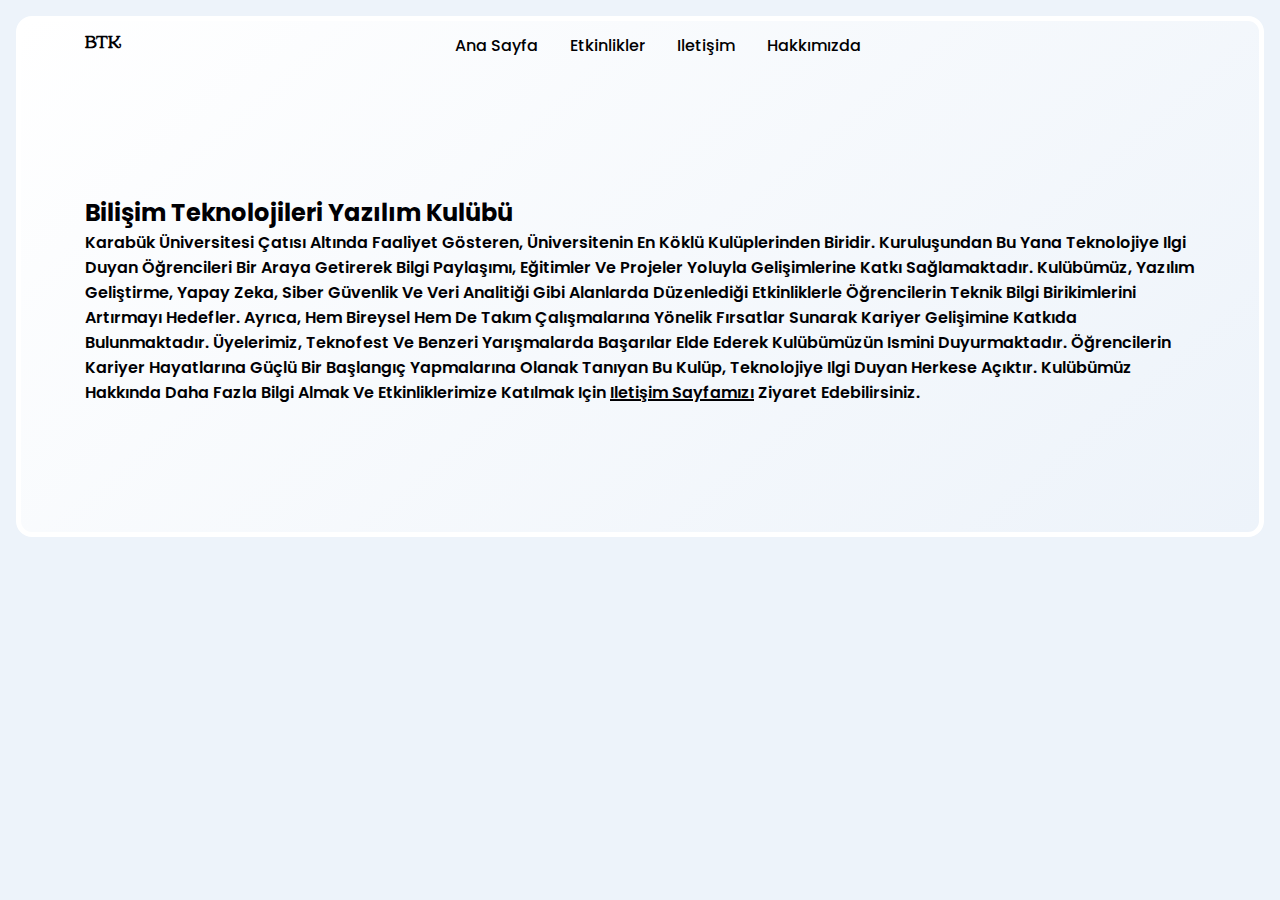
==== about.html @ 4ae65ccd "create about and update" ====
<!DOCTYPE html>
<html lang="en">

<head>
    <meta charset="UTF-8">
    <meta name="viewport" content="width=device-width, initial-scale=1.0">
    <title>Bilişim Teknolojileri Yazılım Kulübü</title>

    <link rel="stylesheet" href="style.css">
</head>

<body>
    <main>
        <div class="container">
            <div class="box">
                <div class="navbar">
                    <h4>BTK</h4>
                    <div class="links">
                        <a href="/index.html">Ana Sayfa</a>
                        <a href="#">etkinlikler</a>
                        <a href="/content.html">iletişim</a>
                        <a href="/about.html">hakkımızda</a>
                        <img id="close" src="images/close (1).png" alt="">
                    </div>
                    <div class="leng">
                        <img id="menu" src="images/menu.png" alt="">
                    </div>
                </div>
                <div class="content">
                    <h2>Bilişim Teknolojileri Yazılım Kulübü</h2>
                    <p>Karabük Üniversitesi çatısı altında faaliyet gösteren, üniversitenin en köklü kulüplerinden biridir. 
                        Kuruluşundan bu yana teknolojiye ilgi duyan öğrencileri bir araya getirerek bilgi paylaşımı, 
                        eğitimler ve projeler yoluyla gelişimlerine katkı sağlamaktadır. Kulübümüz, yazılım geliştirme, yapay zeka, 
                        siber güvenlik ve veri analitiği gibi alanlarda düzenlediği etkinliklerle öğrencilerin teknik bilgi birikimlerini 
                        artırmayı hedefler. Ayrıca, hem bireysel hem de takım çalışmalarına yönelik fırsatlar sunarak kariyer gelişimine katkıda bulunmaktadır.
                        Üyelerimiz, teknofest ve benzeri yarışmalarda başarılar elde ederek kulübümüzün ismini duyurmaktadır. 
                        Öğrencilerin kariyer hayatlarına güçlü bir başlangıç yapmalarına olanak tanıyan bu kulüp, teknolojiye ilgi duyan herkese açıktır.
                        Kulübümüz hakkında daha fazla bilgi almak ve etkinliklerimize katılmak için <a href="/content.html">iletişim sayfamızı</a> ziyaret edebilirsiniz.
                    </p>
                </div>
            </div>
        </div>
    </main>

    <script src="script.js"></script>
</body>

</html>
---- style.css ----
@import url('https://fonts.googleapis.com/css2?family=Poppins:ital,wght@0,100;0,200;0,300;0,400;0,500;0,600;0,700;0,800;0,900;1,100;1,200;1,300;1,400;1,500;1,600;1,700;1,800;1,900&display=swap');
@font-face {
    font-family: Catchy;
    src: url(fonts/Catchy\ Mager.ttf);
  }

  :root {
    --main-clr: #edf3fa;
    --text-clr: #000003;
    --white-clr: #ffffff;
}


* {
    margin: 0;
    padding: 0;
    box-sizing: border-box;
    text-transform: capitalize;
    font-family: "Poppins", system-ui;
    color: var(--text-clr);
}




html,
body,
main {
    width: 100%;
    height: 100%;
}

body {
    background: var(--main-clr);
}


.container {
    width: 100%;
    height: 100vh;
    padding: 1rem;
    display: flex;
    flex-wrap: wrap;
    gap: 1rem;
}

.container .box:first-child {
    flex: 1 0 100%;
    padding: 0rem 4rem;
    padding-top: 0;
}

.container .box {
    flex: 1 0 300px;
    background: linear-gradient(140deg, var(--white-clr), var(--main-clr));
    border-radius: 1rem;
    border: 5px solid var(--white-clr);
    padding: 1rem;
    height: 60%;
    position: relative;
}

.container .box:not(:first-child) {
    height: calc(40% - 1rem);
}

.container .box .navbar {
    padding: .5rem 0;
    width: 100%;
    height: 3rem;
    display: flex;
    align-items: center;
    justify-content: space-between;
}

.container .box .navbar h4 {
    font-family: Catchy;
    font-size: 1.2rem;
}

.container .box .navbar div {
    display: flex;
    align-items: center;
    gap: 2rem;
    font-size: 1rem;
}

.container .box .navbar div img {
    height: 1.2rem;
    vertical-align: middle;
    cursor: pointer;
    display: none;
}

.container .box .navbar div a {
    color: var(--text-clr);
    text-decoration: none;
    font-weight: 500;
    transition: all .2s ease;
}

.container .box .navbar div a:hover {
    color: #00000379;
}

.container .box .navbar .leng a span {
    width: 10px;
    height: 10px;
    background: linear-gradient(90deg,#bbffc5, #03ec26);
    display: inline-block;
    vertical-align: middle;
    border-radius: 50%;
}

.container .box .navbar .leng a:has(span) {
    font-weight: 600;
}

.container .box .content {
    width: 100%;
    height: calc(100% - 3rem);
    display: flex;
    justify-content: center;
    flex-direction: column;
    position: relative;
    overflow: hidden;
}

.container .box .content h1 {
    font-size: 5rem;
    max-width: 45rem;
    font-family: Catchy;
    font-weight: 500;
    margin-bottom: 1rem;
}

.container .box .content p {
    font-weight: 600;
}

.container .box .content p a {
    text-decoration: underline 2px;
}

.container .box .content .button {
    margin-top: 2rem;
}

.container .box .content .button a {
    font-size: .9rem;
    background: var(--text-clr);
    color: var(--white-clr);
    padding: .7rem 1rem;
    text-decoration: none;
    border-radius: 2rem;
    transition: all .3s ease-in;
}

.container .box .content .button a:hover {
    background: #0000039a;
}

.container .box .content img {
    height: 80%;
    position: absolute;
    bottom: 0rem;
    right: 0;
}


.container .box h3 {
    font-size: 1.5rem;
    font-weight: 500;
}



.image {
    width: 100%;
    height: calc(100% - 4rem);
    margin-top: .5rem;
    border-radius: .5rem;
    overflow: hidden;
}

.container .box:not(:first-child) .image img {
    width: 100%;
    height: 100%;
    object-fit: cover; /* Ensures the image covers the box without stretching */

}

@media (max-width: 1055px) {
    .container .box .content h1 {
        font-size: 4rem;
        max-width: 40rem;
    }

}

@media (max-width: 950px) {
    .container .box .content h1 {
        font-size: 2rem;
        max-width: 30rem;
    }
}

@media (max-width: 775px)  {
    .container .box .content img {
        display: none;
    }

.container .box:first-child {
    padding: 0 2rem;
}

}

@media (max-width: 560px) {
    .container .box .navbar .links {
        position: fixed;
        top: 0;
        overflow: hidden;
        left: 0;
        z-index: 100;
        width: 100vw;
        max-height: 0;
        background: var(--main-clr);
        align-items: center;
        justify-content: center;
        flex-direction: column;
        box-shadow: 2px 0 10px rgba(0, 0, 3, 0.219);
        transition: all .4s ease;
        
    }

    .container .box .navbar div img {
        display: inline-block;
    }

    .container .box .navbar .links.active {
        display: flex;
        padding: 4rem;
        max-height: 15rem;
    }

    .container .box .navbar .links img {
        position: absolute;
        top: 2rem;
        right: 3rem;
        height: 1.5rem;
        background: #0000031e;
        padding: .5rem;
        border-radius: .5rem;
    }


}
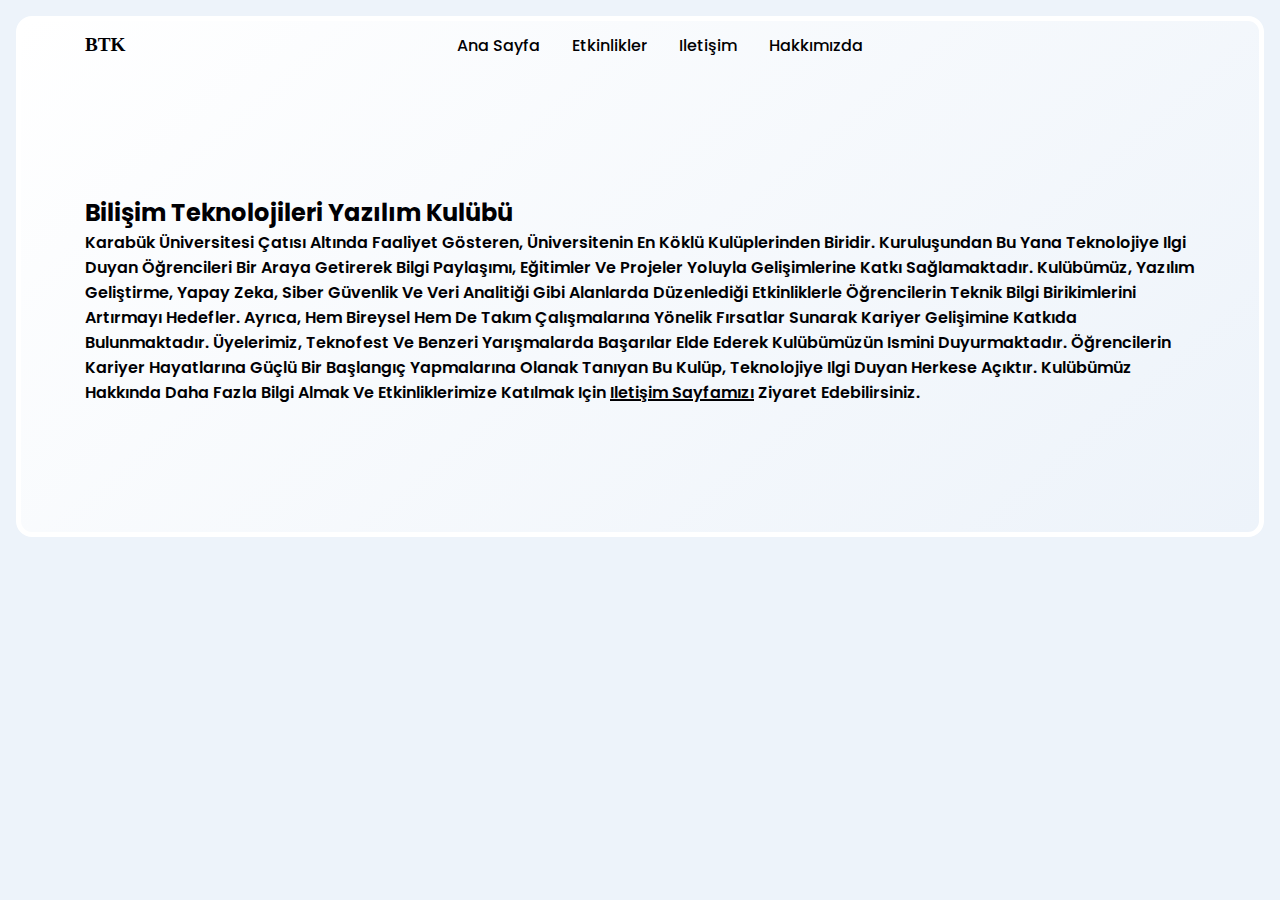
==== commit 9e320bb4: "update" ====
--- a/about.html
+++ b/about.html
@@ -6,7 +6,7 @@
     <meta name="viewport" content="width=device-width, initial-scale=1.0">
     <title>Bilişim Teknolojileri Yazılım Kulübü</title>
 
-    <link rel="stylesheet" href="style.css">
+    <link rel="stylesheet" href="css/style.css">
 </head>
 
 <body>
--- a/css/style.css
+++ b/css/style.css
@@ -0,0 +1,258 @@
+@import url('https://fonts.googleapis.com/css2?family=Poppins:ital,wght@0,100;0,200;0,300;0,400;0,500;0,600;0,700;0,800;0,900;1,100;1,200;1,300;1,400;1,500;1,600;1,700;1,800;1,900&display=swap');
+@font-face {
+    font-family: Catchy;
+    src: url(fonts/Catchy\ Mager.ttf);
+  }
+
+  :root {
+    --main-clr: #edf3fa;
+    --text-clr: #000003;
+    --white-clr: #ffffff;
+}
+
+
+* {
+    margin: 0;
+    padding: 0;
+    box-sizing: border-box;
+    text-transform: capitalize;
+    font-family: "Poppins", system-ui;
+    color: var(--text-clr);
+}
+
+
+
+
+html,
+body,
+main {
+    width: 100%;
+    height: 100%;
+}
+
+body {
+    background: var(--main-clr);
+}
+
+
+.container {
+    width: 100%;
+    height: 100vh;
+    padding: 1rem;
+    display: flex;
+    flex-wrap: wrap;
+    gap: 1rem;
+}
+
+.container .box:first-child {
+    flex: 1 0 100%;
+    padding: 0rem 4rem;
+    padding-top: 0;
+}
+
+.container .box {
+    flex: 1 0 300px;
+    background: linear-gradient(140deg, var(--white-clr), var(--main-clr));
+    border-radius: 1rem;
+    border: 5px solid var(--white-clr);
+    padding: 1rem;
+    height: 60%;
+    position: relative;
+}
+
+.container .box:not(:first-child) {
+    height: calc(40% - 1rem);
+}
+
+.container .box .navbar {
+    padding: .5rem 0;
+    width: 100%;
+    height: 3rem;
+    display: flex;
+    align-items: center;
+    justify-content: space-between;
+}
+
+.container .box .navbar h4 {
+    font-family: Catchy;
+    font-size: 1.2rem;
+}
+
+.container .box .navbar div {
+    display: flex;
+    align-items: center;
+    gap: 2rem;
+    font-size: 1rem;
+}
+
+.container .box .navbar div img {
+    height: 1.2rem;
+    vertical-align: middle;
+    cursor: pointer;
+    display: none;
+}
+
+.container .box .navbar div a {
+    color: var(--text-clr);
+    text-decoration: none;
+    font-weight: 500;
+    transition: all .2s ease;
+}
+
+.container .box .navbar div a:hover {
+    color: #00000379;
+}
+
+.container .box .navbar .leng a span {
+    width: 10px;
+    height: 10px;
+    background: linear-gradient(90deg,#bbffc5, #03ec26);
+    display: inline-block;
+    vertical-align: middle;
+    border-radius: 50%;
+}
+
+.container .box .navbar .leng a:has(span) {
+    font-weight: 600;
+}
+
+.container .box .content {
+    width: 100%;
+    height: calc(100% - 3rem);
+    display: flex;
+    justify-content: center;
+    flex-direction: column;
+    position: relative;
+    overflow: hidden;
+}
+
+.container .box .content h1 {
+    font-size: 5rem;
+    max-width: 45rem;
+    font-family: Catchy;
+    font-weight: 500;
+    margin-bottom: 1rem;
+}
+
+.container .box .content p {
+    font-weight: 600;
+}
+
+.container .box .content p a {
+    text-decoration: underline 2px;
+}
+
+.container .box .content .button {
+    margin-top: 2rem;
+}
+
+.container .box .content .button a {
+    font-size: .9rem;
+    background: var(--text-clr);
+    color: var(--white-clr);
+    padding: .7rem 1rem;
+    text-decoration: none;
+    border-radius: 2rem;
+    transition: all .3s ease-in;
+}
+
+.container .box .content .button a:hover {
+    background: #0000039a;
+}
+
+.container .box .content img {
+    height: 80%;
+    position: absolute;
+    bottom: 0rem;
+    right: 0;
+}
+
+
+.container .box h3 {
+    font-size: 1.5rem;
+    font-weight: 500;
+}
+
+
+
+.image {
+    width: 100%;
+    height: calc(100% - 4rem);
+    margin-top: .5rem;
+    border-radius: .5rem;
+    overflow: hidden;
+}
+
+.container .box:not(:first-child) .image img {
+    width: 100%;
+    height: 100%;
+    object-fit: cover; /* Ensures the image covers the box without stretching */
+
+}
+
+@media (max-width: 1055px) {
+    .container .box .content h1 {
+        font-size: 4rem;
+        max-width: 40rem;
+    }
+
+}
+
+@media (max-width: 950px) {
+    .container .box .content h1 {
+        font-size: 2rem;
+        max-width: 30rem;
+    }
+}
+
+@media (max-width: 775px)  {
+    .container .box .content img {
+        display: none;
+    }
+
+.container .box:first-child {
+    padding: 0 2rem;
+}
+
+}
+
+@media (max-width: 560px) {
+    .container .box .navbar .links {
+        position: fixed;
+        top: 0;
+        overflow: hidden;
+        left: 0;
+        z-index: 100;
+        width: 100vw;
+        max-height: 0;
+        background: var(--main-clr);
+        align-items: center;
+        justify-content: center;
+        flex-direction: column;
+        box-shadow: 2px 0 10px rgba(0, 0, 3, 0.219);
+        transition: all .4s ease;
+        
+    }
+
+    .container .box .navbar div img {
+        display: inline-block;
+    }
+
+    .container .box .navbar .links.active {
+        display: flex;
+        padding: 4rem;
+        max-height: 15rem;
+    }
+
+    .container .box .navbar .links img {
+        position: absolute;
+        top: 2rem;
+        right: 3rem;
+        height: 1.5rem;
+        background: #0000031e;
+        padding: .5rem;
+        border-radius: .5rem;
+    }
+
+
+}
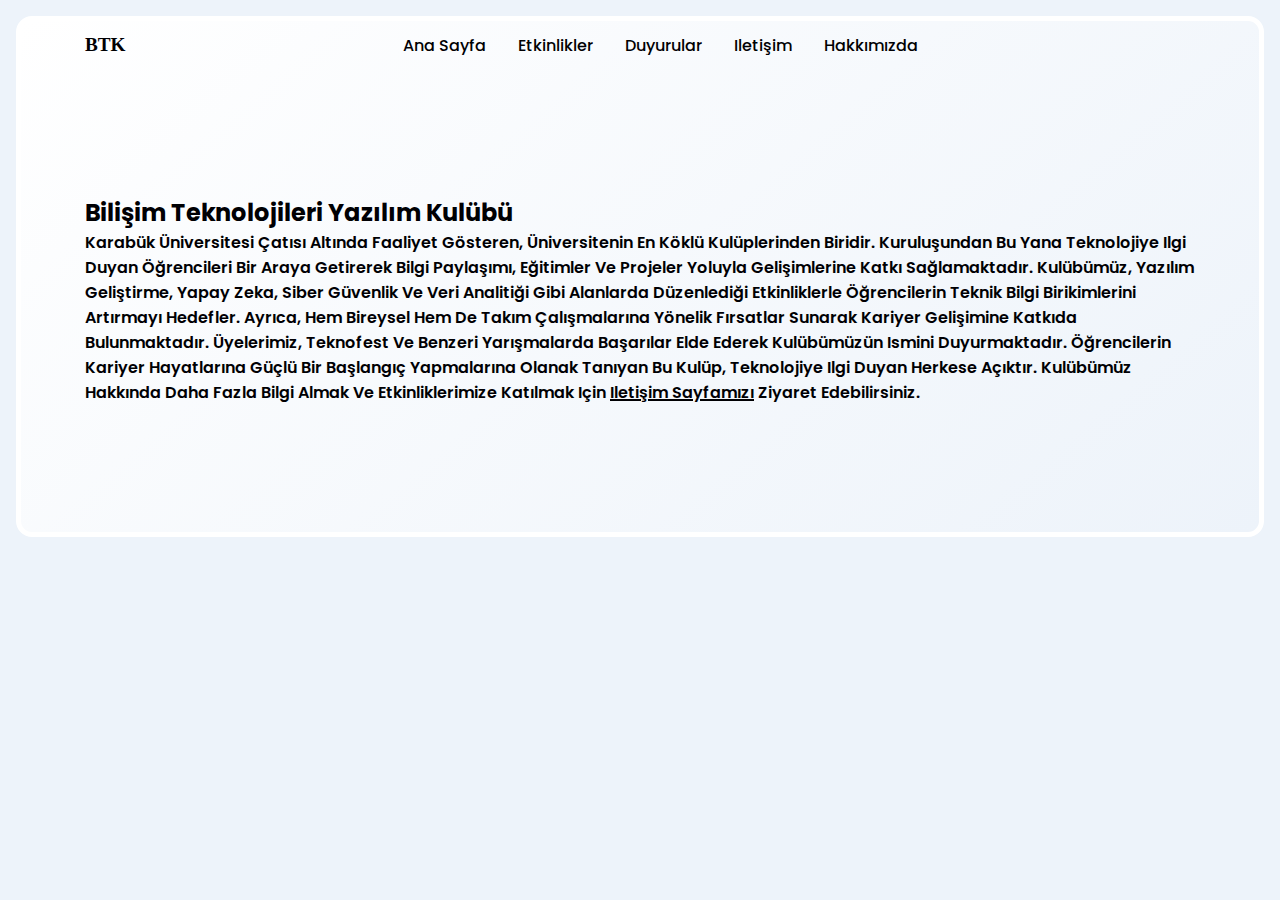
==== commit 635093f9: "update" ====
--- a/about.html
+++ b/about.html
@@ -18,8 +18,9 @@
                     <div class="links">
                         <a href="/index.html">Ana Sayfa</a>
                         <a href="#">etkinlikler</a>
+                        <a href="/duyurular.html">Duyurular</a>
                         <a href="/content.html">iletişim</a>
-                        <a href="/about.html">hakkımızda</a>
+                        <a href="/about.html">Hakkımızda</a>
                         <img id="close" src="images/close (1).png" alt="">
                     </div>
                     <div class="leng">
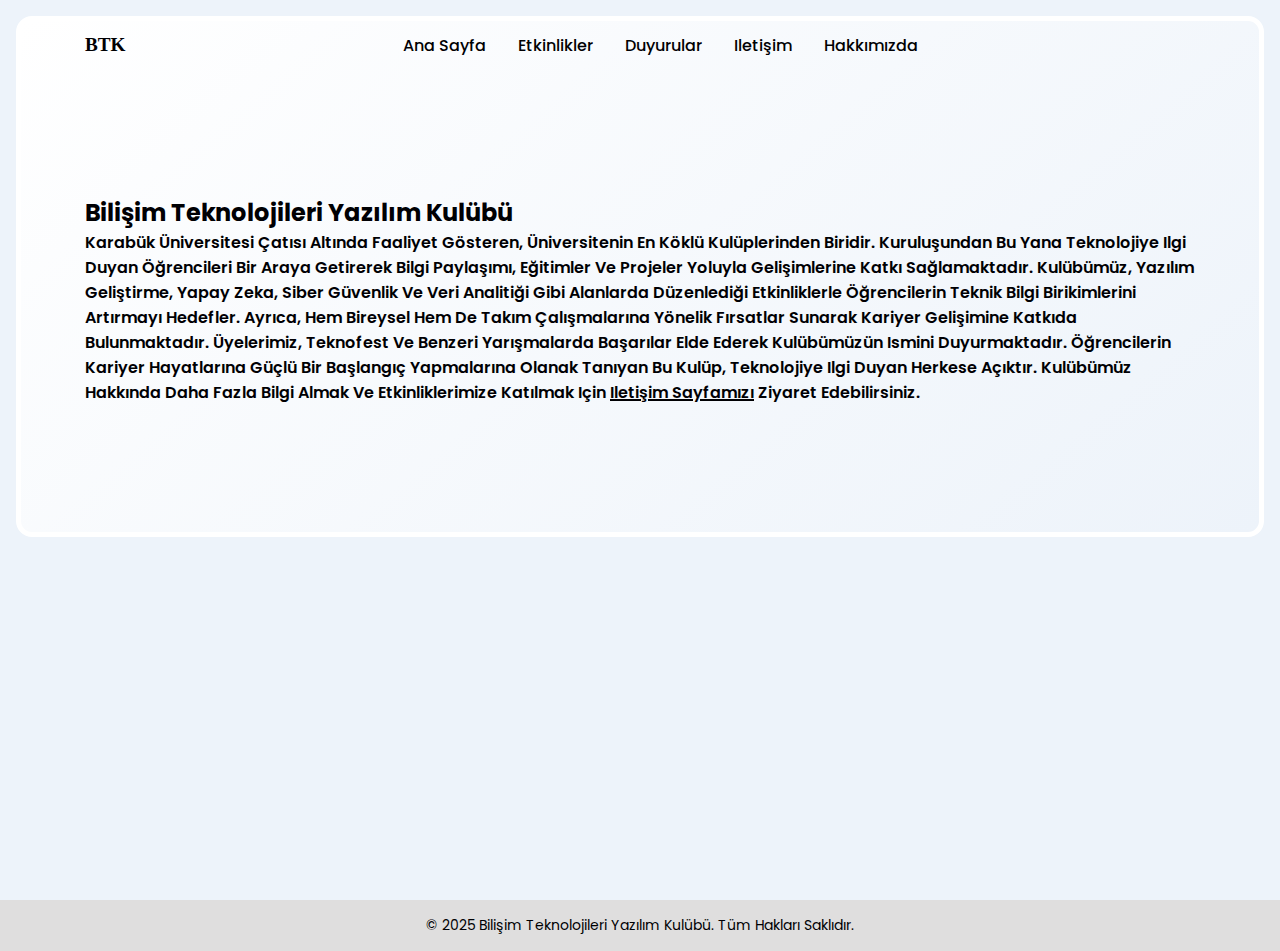
==== commit 6519c13b: "update" ====
--- a/about.html
+++ b/about.html
@@ -17,7 +17,7 @@
                     <h4>BTK</h4>
                     <div class="links">
                         <a href="/index.html">Ana Sayfa</a>
-                        <a href="#">etkinlikler</a>
+                        <a href="/etkinlikler.html">etkinlikler</a>
                         <a href="/duyurular.html">Duyurular</a>
                         <a href="/content.html">iletişim</a>
                         <a href="/about.html">Hakkımızda</a>
@@ -43,7 +43,10 @@
         </div>
     </main>
 
-    <script src="script.js"></script>
+    <script src="js/script.js"></script>
+    <footer>
+        <p>© 2025 Bilişim Teknolojileri Yazılım Kulübü. Tüm hakları saklıdır.</p>
+    </footer>
 </body>
 
 </html>--- a/css/style.css
+++ b/css/style.css
@@ -256,3 +256,13 @@
 
 
 }
+footer {
+    text-align: center;
+    padding: 15px;
+    background-color: #dfdede;
+    color: rgb(0, 0, 0);
+    font-size: 14px;
+    position: relative;
+    bottom: 0;
+    width: 100%;
+}